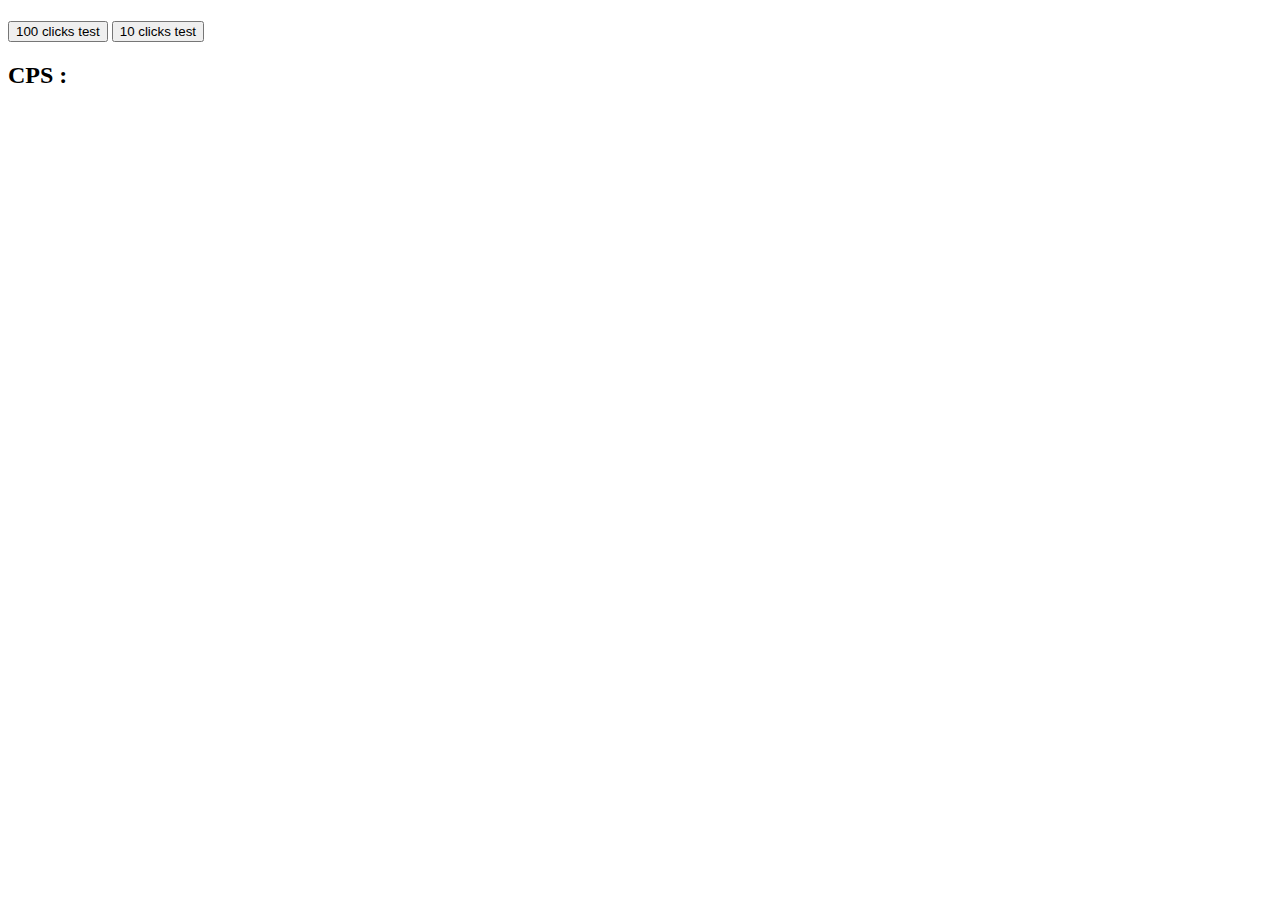
==== cps-test/index.html @ 67e53b66 "renamed the folder" ====
<!DOCTYPE html>
<html lang="en">
  <head>
    <meta charset="UTF-8" />
    <meta http-equiv="X-UA-Compatible" content="IE=edge" />
    <meta name="viewport" content="width=device-width, initial-scale=1.0" />
    <title>Test</title>
  </head>
  <body>
    <h1 id="clicks"></h1>
    <button id="100clicks" onclick="clicked()">100 clicks test</button>
    <button id="10clicks" onclick="clicked2()">10 clicks test</button>
    <h2 id="clickspersecond">CPS :</h2>
    <script src="app.js"></script>
  </body>
</html>
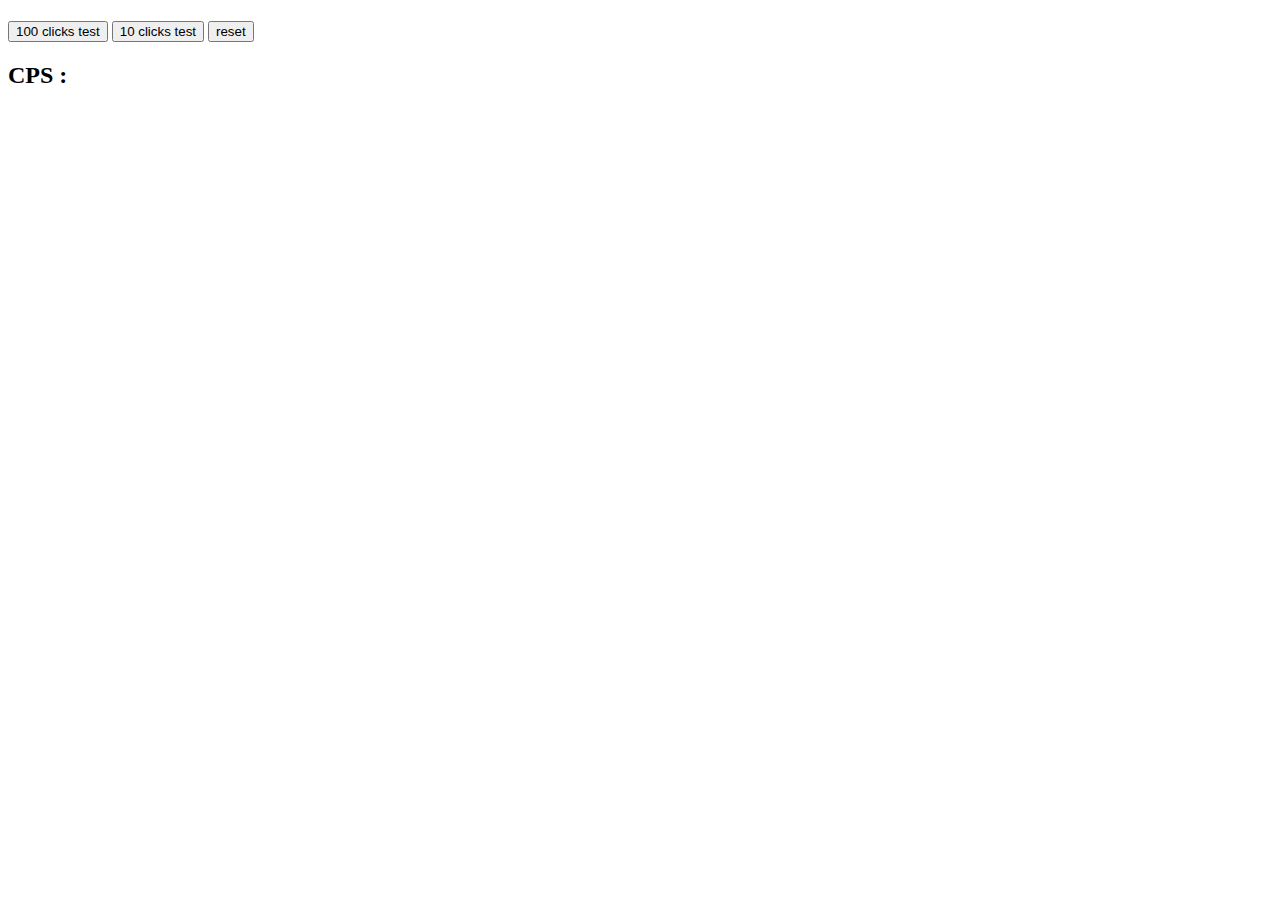
==== commit 1d881b0c: "Update index.html" ====
--- a/cps-test/index.html
+++ b/cps-test/index.html
@@ -8,8 +8,11 @@
   </head>
   <body>
     <h1 id="clicks"></h1>
-    <button id="100clicks" onclick="clicked()">100 clicks test</button>
-    <button id="10clicks" onclick="clicked2()">10 clicks test</button>
+    <button id="100clicks" onMouseDown="clicked(100, 10)">
+      100 clicks test
+    </button>
+    <button id="10clicks" onMouseDown="clicked(10, 100)">10 clicks test</button>
+    <button id="reset" onMouseDown="reset()">reset</button>
     <h2 id="clickspersecond">CPS :</h2>
     <script src="app.js"></script>
   </body>
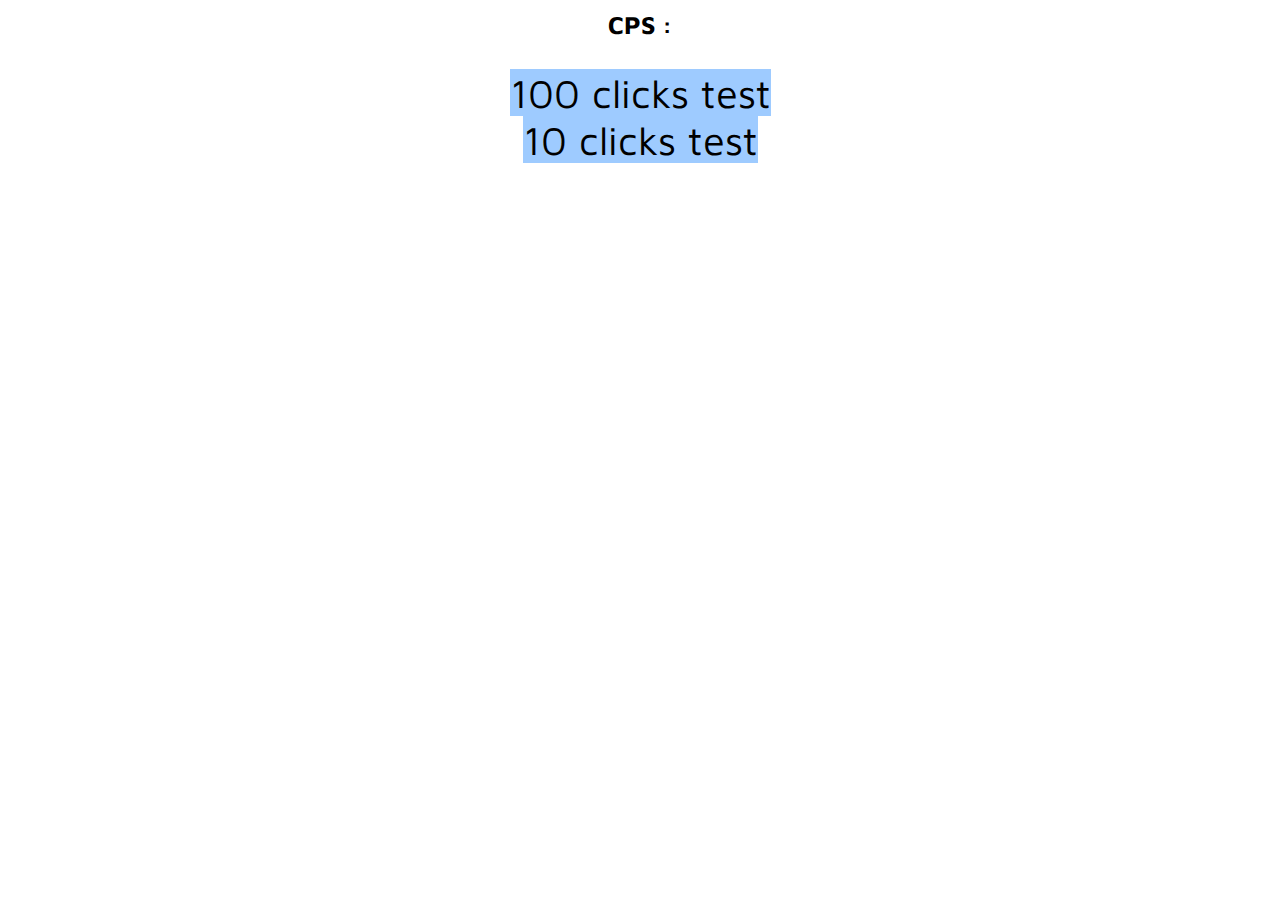
==== commit e3f40cc8: "updated" ====
--- a/cps-test/index.html
+++ b/cps-test/index.html
@@ -4,16 +4,23 @@
     <meta charset="UTF-8" />
     <meta http-equiv="X-UA-Compatible" content="IE=edge" />
     <meta name="viewport" content="width=device-width, initial-scale=1.0" />
+    <link rel="stylesheet" type="text/css" href="styles.css" />
     <title>Test</title>
   </head>
   <body>
+    <h2 id="clickspersecond">CPS :</h2>
+    <header>
+      <div class="buttons">
+        <button id="100clicks" onMouseDown="clicked(100, 10)">
+          100 clicks test
+        </button>
+        <button id="10clicks" onMouseDown="clicked(10, 100)">
+          10 clicks test
+        </button>
+      </div>
+    </header>
+    <center><button id="reset" onMouseDown="reset()">reset</button></center>
     <h1 id="clicks"></h1>
-    <button id="100clicks" onMouseDown="clicked(100, 10)">
-      100 clicks test
-    </button>
-    <button id="10clicks" onMouseDown="clicked(10, 100)">10 clicks test</button>
-    <button id="reset" onMouseDown="reset()">reset</button>
-    <h2 id="clickspersecond">CPS :</h2>
     <script src="app.js"></script>
   </body>
 </html>
--- a/cps-test/styles.css
+++ b/cps-test/styles.css
@@ -0,0 +1,36 @@
+@import url("https://fonts.googleapis.com/css2?family=Maven+Pro:wght@400");
+* {
+  box-sizing: border-box;
+  padding: 0;
+  margin: 0;
+}
+
+h1,
+h2 {
+  font-family: "Maven Pro", sans-serif;
+  text-align: center;
+  font-size: 25px;
+  padding: 10px 10px 20px 10px;
+}
+header {
+  display: flex;
+  justify-content: space-evenly;
+  margin: auto;
+  width: 50%;
+  padding: 10px;
+}
+button {
+  position: relative;
+  margin: auto;
+  cursor: pointer;
+  text-align: center;
+  display: block;
+  border: none;
+  background-color: rgb(158, 203, 255);
+  font-family: "Maven Pro", sans-serif;
+  font-size: 40px;
+}
+#reset {
+  top: 5rem;
+  font-size: 20px;
+}
